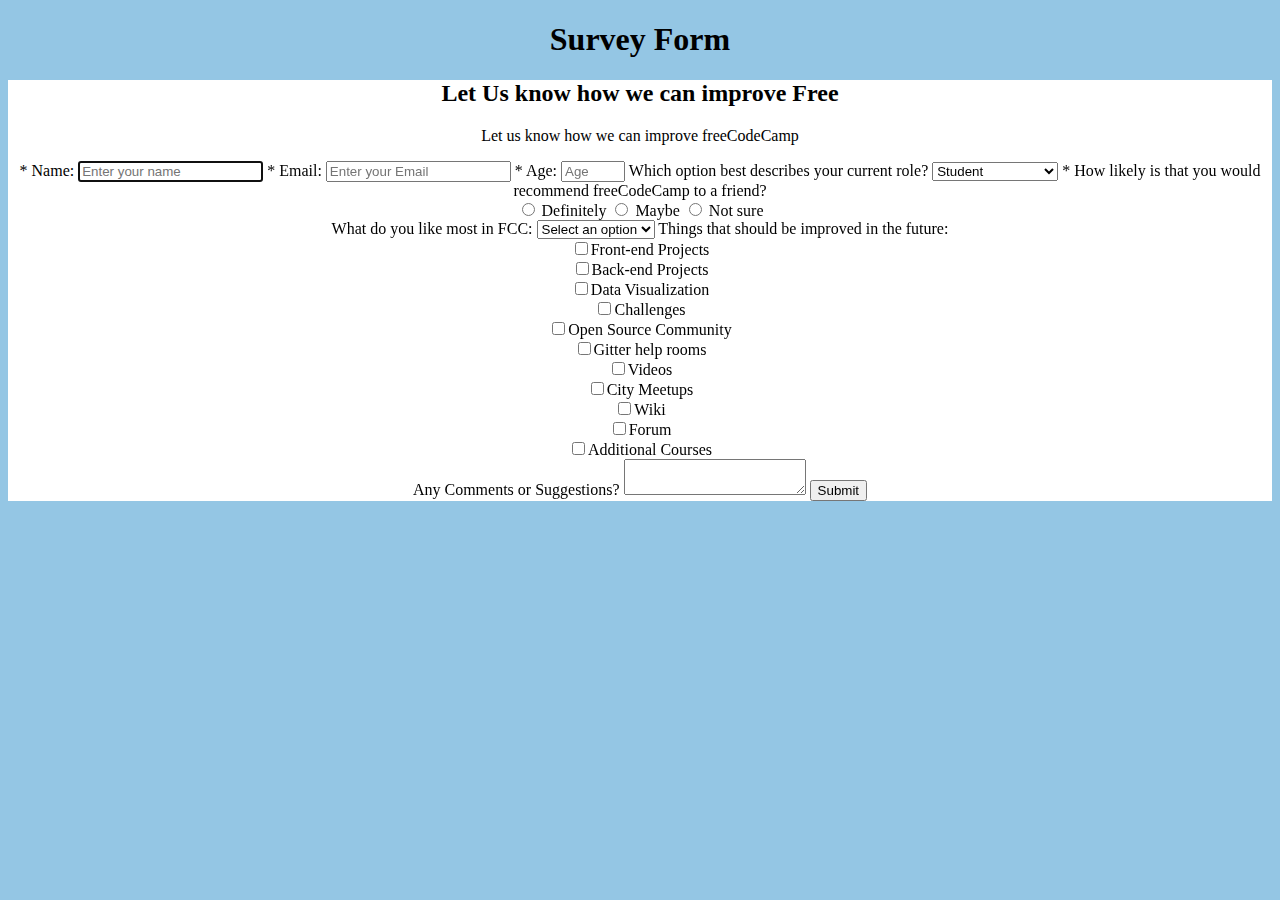
==== 1st Task/index.html @ b3e2e7d7 "initial commit" ====
<!DOCTYPE html>
<html lang="en">
<head>
    <meta charset="UTF-8">
    <meta http-equiv="X-UA-Compatible" content="IE=edge">
    <meta name="viewport" content="width=device-width, initial-scale=1.0">
    <link rel="stylesheet" href="./styles.css">
    <title>Form</title>
</head>
<body>
    <h1>Survey Form</h1>
    <div class="main">
        <h2>Let Us know how we can improve Free</h2>
        <form action="" id="survey-form">
            <p id="description">Let us know how we can improve freeCodeCamp</p>
            <div class = "form-grid">
                <label for = "name" id = "name-label">* Name:</label>
                <input type = "text" id = "name" name = "name" placeholder="Enter your name" required autofocus>

                <label for = "email" id = "email-label">* Email:</label>
                <input type = "email" id = "email" name = "email" placeholder="Enter your Email" required>

                <label for = "number" id = "number-label">* Age:</label>
                <input type="number" id = "number" name = "age" placeholder="Age" min = "1" max = "125" required>

                <label for="dropdown">Which option best describes your current role?</label>
                <select id = "dropdown">
                    <option disabled>Select an option</option>
                    <option value="student" selected>Student</option>
                    <option value="full-time-job">Full Time Job</option>
                    <option value="full-time-leaner">Full Time Learner</option>
                    <option value="pns">Prefer not to say</option>
                    <option value="other">Other</option>
                </select>
                
                <label for="radiobuttons">* How likely is that you would recommend freeCodeCamp to a friend?</label>
                <div id = "radiobutton-div">
                        <input type="radio" name = "radiobuttons" id = "radiobutton-1" value = "1">
                        <label for="radiobutton-1">Definitely</label>
                        <input type="radio" name = "radiobuttons" id = "radiobutton-2" value = "2">
                        <label for="radiobutton-2">Maybe</label>
                        <input type="radio" name = "radiobuttons" id = "radiobutton-3" value  ="3">
                        <label for="radiobutton-3">Not sure</label>
                </div>

                <label for="dropdown"> What do you like most in FCC: </label>
                    <select id = "dropdown">
                        <option value = "none" selected disabled>Select an option</option>
                        <option value="challenges">Challenges</option>
                        <option value="projects">Projects</option>
                        <option value="community">Community</option>
                        <option value="open-source">Open Source</option>
                    </select>
                
                <label for = "checkboxes">Things that should be improved in the future:</label>
                <div id="checkboxes">
                    <input type = "checkbox" value="front-end" name = "checkboxes">Front-end Projects <br>
                    <input type = "checkbox" value="back-end" name = "checkboxes">Back-end Projects <br>
                    <input type = "checkbox" value="data-visualization" name = "checkboxes">Data Visualization <br>
                    <input type = "checkbox" value="challenges" name = "checkboxes">Challenges <br>
                    <input type = "checkbox" value="ops" name = "checkboxes">Open Source Community <br>
                    <input type = "checkbox" value="ghr" name = "checkboxes">Gitter help rooms <br>
                    <input type = "checkbox" value="videos" name = "checkboxes">Videos <br>
                    <input type = "checkbox" value="meetings" name = "checkboxes">City Meetups <br>
                    <input type = "checkbox" value="wiki" name = "checkboxes">Wiki <br>
                    <input type = "checkbox" value="forum" name = "checkboxes">Forum <br>
                    <input type = "checkbox" value="courses" name = "checkboxes">Additional Courses <br>
                </div>

                <label id = "textarea-label" for = "textarea">Any Comments or Suggestions?</label>
                <textarea id = "textarea" placeholder="Enter your comment here">
                </textarea>

                <button id="submit">Submit</button>
            </div>         
        </form>
    </div>
</body>
</html>
---- 1st Task/styles.css ----
body{
    background-color: rgb(148, 198, 228);
}
h1{
    text-align: center;
}
div{
    text-align: center;
    
}
.main{
    background-color: white;
}
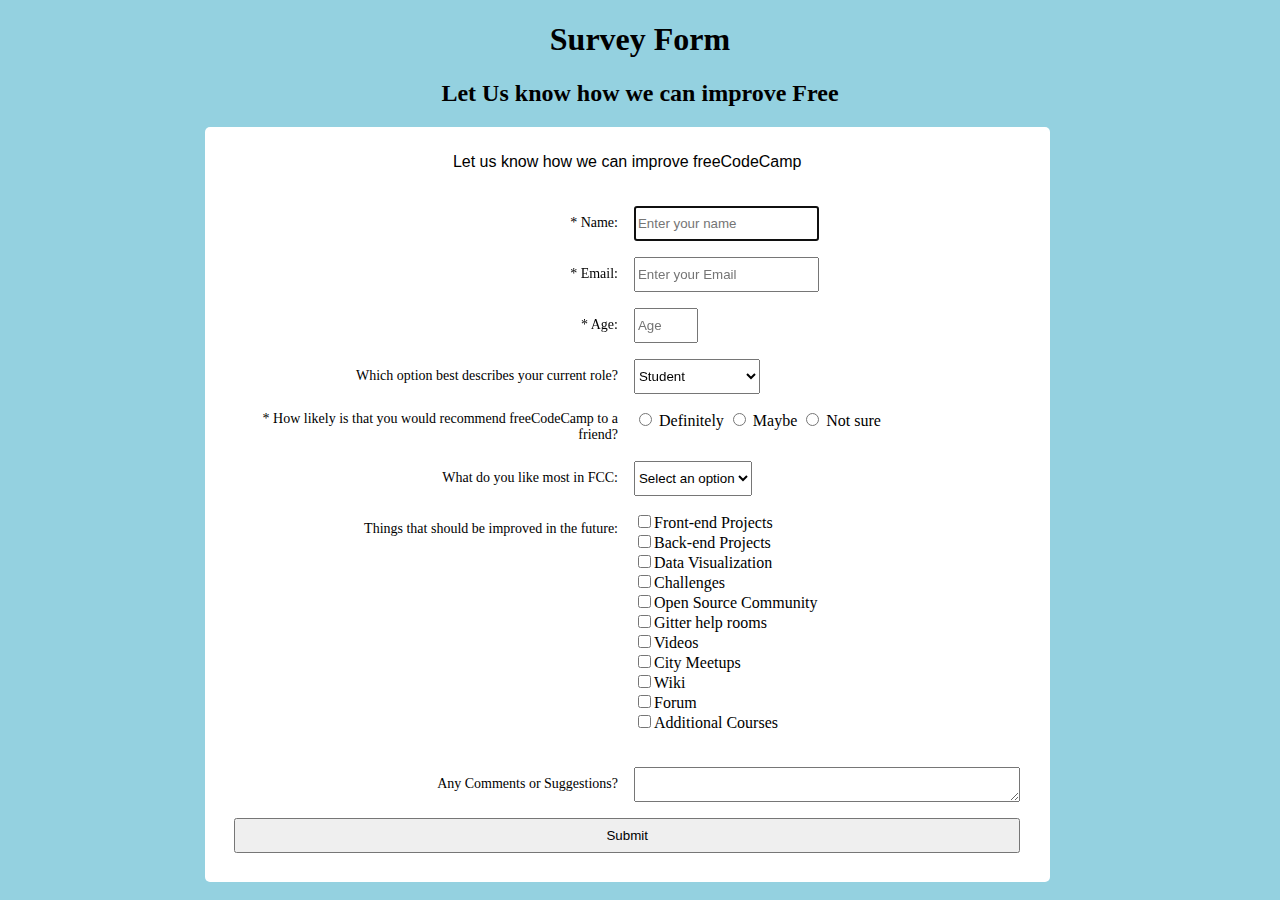
==== commit bf01369e: "Update index.html" ====
--- a/1st Task/index.html
+++ b/1st Task/index.html
@@ -8,9 +8,9 @@
     <title>Form</title>
 </head>
 <body>
-    <h1>Survey Form</h1>
+    <h1 style="text-align: center;">Survey Form</h1>
     <div class="main">
-        <h2>Let Us know how we can improve Free</h2>
+        <h2 style="text-align: center;">Let Us know how we can improve Free</h2>
         <form action="" id="survey-form">
             <p id="description">Let us know how we can improve freeCodeCamp</p>
             <div class = "form-grid">
@@ -76,4 +76,4 @@
         </form>
     </div>
 </body>
-</html>+</html>
--- a/1st Task/styles.css
+++ b/1st Task/styles.css
@@ -1,14 +1,71 @@
-body{
-    background-color: rgb(148, 198, 228);
-}
-h1{
-    text-align: center;
-}
-div{
-    text-align: center;
-    
-}
-.main{
-    background-color: white;
+* {
+    box-sizing: border-box;
 }
 
+body {
+    background: #94d1e0;
+    padding: 0;
+    margin: 0;
+    max-width: 100%;
+    min-height: 100%;
+}
+
+main {
+    display: flex;
+    flex-direction: column;
+    align-items: center;
+}
+
+#title {
+    font-family: 'Roboto', sans-serif;
+}
+
+#description {
+    text-align: center;
+    font-family: 'Roboto', sans-serif;
+}
+
+#survey-form {
+    background: white;
+    width: 66vw;
+    border-radius: 5px;
+    padding: 10px;
+}
+
+.form-grid {
+    display: grid;
+    /*grid-template-columns: 66vh 20vh;*/
+    grid-template-columns: auto 1fr;
+    grid-template-rows: repeat(13, 35px);
+    grid-gap: 1em;
+    padding: 1.2em; 
+    text-align: right;
+}
+
+.form-grid > label {
+    justify-self: end;
+    align-self: center;
+    font-size: 14px;
+    max-width: 30vw;
+}
+
+.form-grid > input, #radiobutton-div,
+#dropdown, #checkboxes {
+    justify-self: start;
+}
+
+#checkboxes {
+    text-align: left;
+}
+
+#textarea-label, #textarea {
+    grid-row: 12;
+}
+
+#submit {
+    grid-row: 13;
+    grid-column: 1 / 3;
+}
+form{
+    margin-left: 16%;
+}
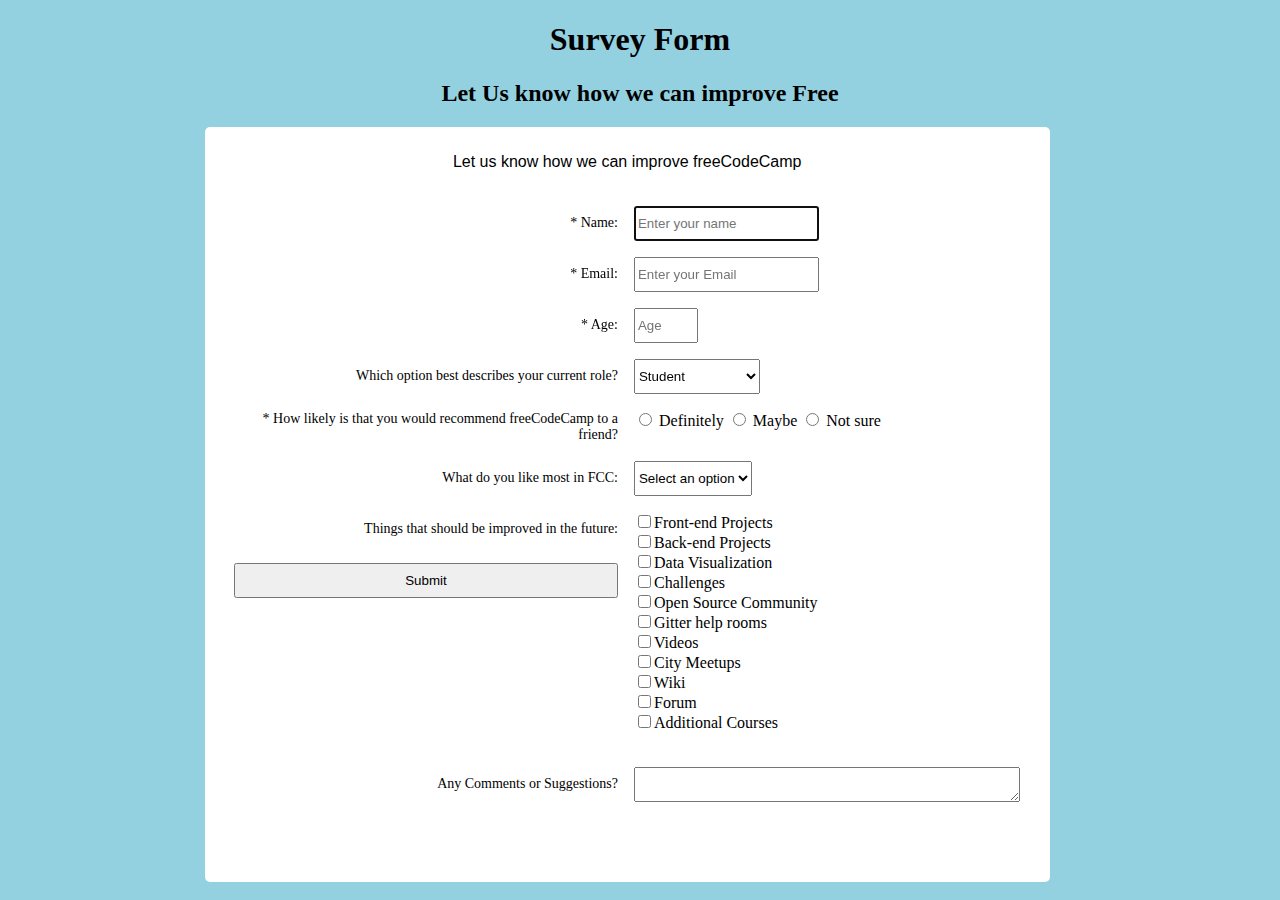
==== commit 7a8ae05e: "1st pull request" ====
--- a/1st Task/styles.css
+++ b/1st Task/styles.css
@@ -23,6 +23,7 @@
 #description {
     text-align: center;
     font-family: 'Roboto', sans-serif;
+<<<<<<< HEAD
 }
 
 #survey-form {
@@ -62,10 +63,55 @@
     grid-row: 12;
 }
 
+=======
+}
+
+#survey-form {
+    background: white;
+    width: 66vw;
+    border-radius: 5px;
+    padding: 10px;
+}
+
+.form-grid {
+    display: grid;
+    /*grid-template-columns: 66vh 20vh;*/
+    grid-template-columns: auto 1fr;
+    grid-template-rows: repeat(13, 35px);
+    grid-gap: 1em;
+    padding: 1.2em; 
+    text-align: right;
+}
+
+.form-grid > label {
+    justify-self: end;
+    align-self: center;
+    font-size: 14px;
+    max-width: 30vw;
+}
+
+.form-grid > input, #radiobutton-div,
+#dropdown, #checkboxes {
+    justify-self: start;
+}
+
+#checkboxes {
+    text-align: left;
+}
+
+#textarea-label, #textarea {
+    grid-row: 12;
+}
+
+>>>>>>> cfda8434997834c994b142a163b53fda8f73be7a
 #submit {
     grid-row: 13;
     grid-column: 1 / 3;
 }
 form{
     margin-left: 16%;
+<<<<<<< HEAD
 }
+=======
+}
+>>>>>>> cfda8434997834c994b142a163b53fda8f73be7a
